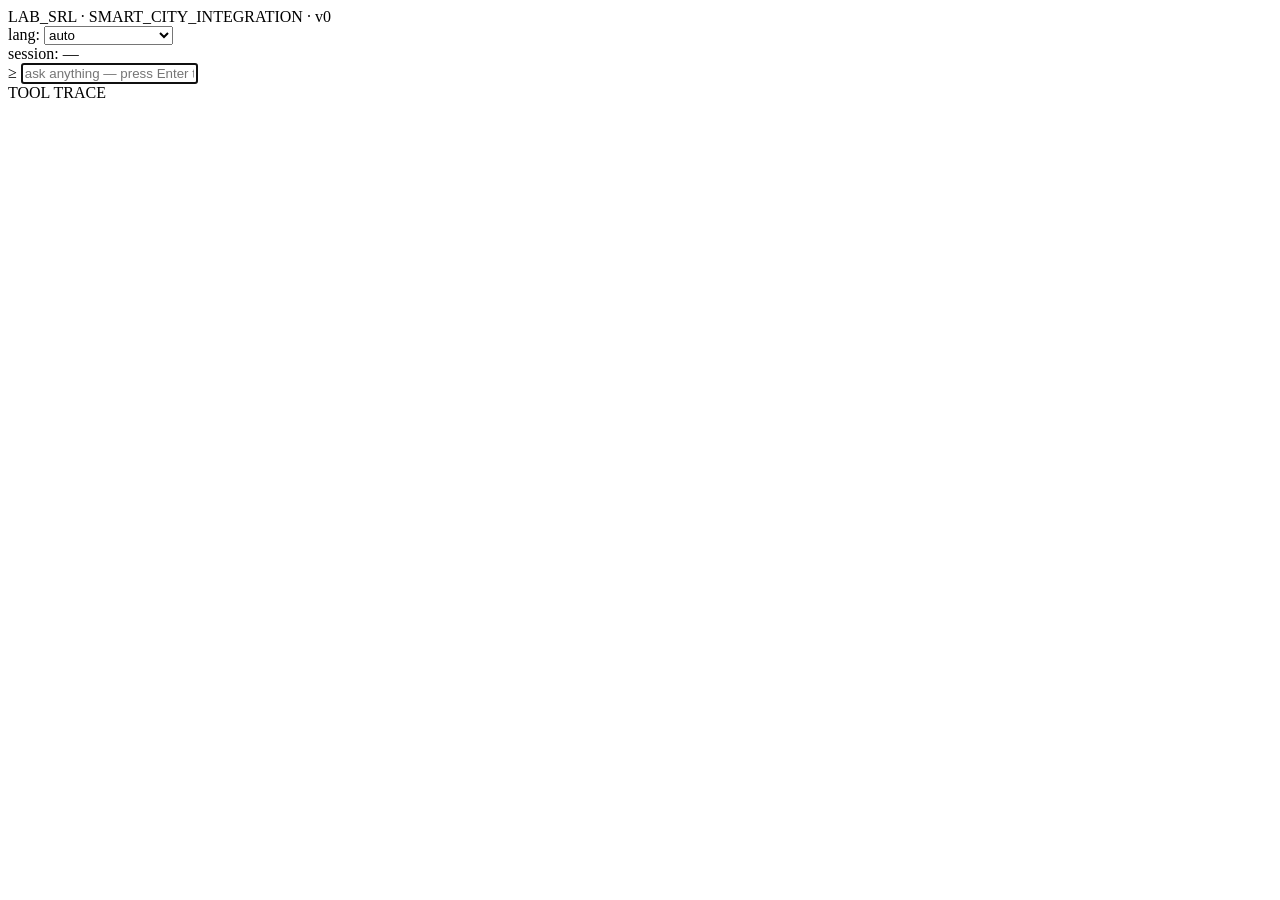
==== web/index.html @ 9bfe31e3 "feat(phase-0): runnable scaffold — service + UI shell + LM Studio smoke test End-to-end skeleton. No" ====
<!DOCTYPE html>
<html lang="en">
<head>
<meta charset="utf-8" />
<meta name="viewport" content="width=device-width, initial-scale=1" />
<title>LAB_SRL · SMART_CITY_INTEGRATION · v0</title>
<link rel="stylesheet" href="/assets/style.css" />
<link rel="icon" type="image/svg+xml" href="data:image/svg+xml;utf8,<svg xmlns='http://www.w3.org/2000/svg' viewBox='0 0 32 32'><rect width='32' height='32' fill='%230B0B0A'/><text x='8' y='22' font-family='monospace' font-size='20' fill='%23C9A24A'>&#8805;</text></svg>" />
</head>
<body data-theme="dark">
<header class="chrome" role="banner">
  <div class="label" aria-hidden="true">LAB_SRL · SMART_CITY_INTEGRATION · v0</div>
  <div class="header-spacer"></div>
  <label class="lang-selector" aria-label="chat language">
    <span class="lang-prefix">lang:</span>
    <select id="lang" aria-label="select input and output language">
      <option value="auto" lang="en" selected>auto</option>
      <option value="yue" lang="yue">廣東話</option>
      <option value="zh-Hant" lang="zh-Hant">繁體中文</option>
      <option value="zh-Hans" lang="zh-Hans">简体中文</option>
      <option value="en" lang="en">English</option>
      <option value="ja" lang="ja">日本語</option>
      <option value="ko" lang="ko">한국어</option>
      <option value="fr" lang="fr">Français</option>
      <option value="de" lang="de">Deutsch</option>
      <option value="es" lang="es">Español</option>
      <option value="th" lang="th">ไทย</option>
      <option value="tl" lang="tl">Tagalog</option>
      <option value="id" lang="id">Bahasa Indonesia</option>
      <option value="vi" lang="vi">Tiếng Việt</option>
    </select>
  </label>
  <div class="session" aria-label="session id">session: <span id="session-id">—</span></div>
</header>

<main class="scanlines">
  <section class="dialogue" id="dialogue" aria-live="polite"></section>

  <footer class="input-row chrome" role="form">
    <span class="prompt-glyph" aria-hidden="true">≥</span>
    <input id="input" type="text" autocomplete="off" autofocus
      placeholder="ask anything — press Enter to send"
      aria-label="chat input" />
  </footer>
</main>

<aside class="trace" aria-label="tool trace" aria-live="off">
  <div class="trace-head">TOOL TRACE</div>
  <ol id="trace" class="trace-list"></ol>
</aside>

<script type="module" src="/assets/app.js"></script>
</body>
</html>
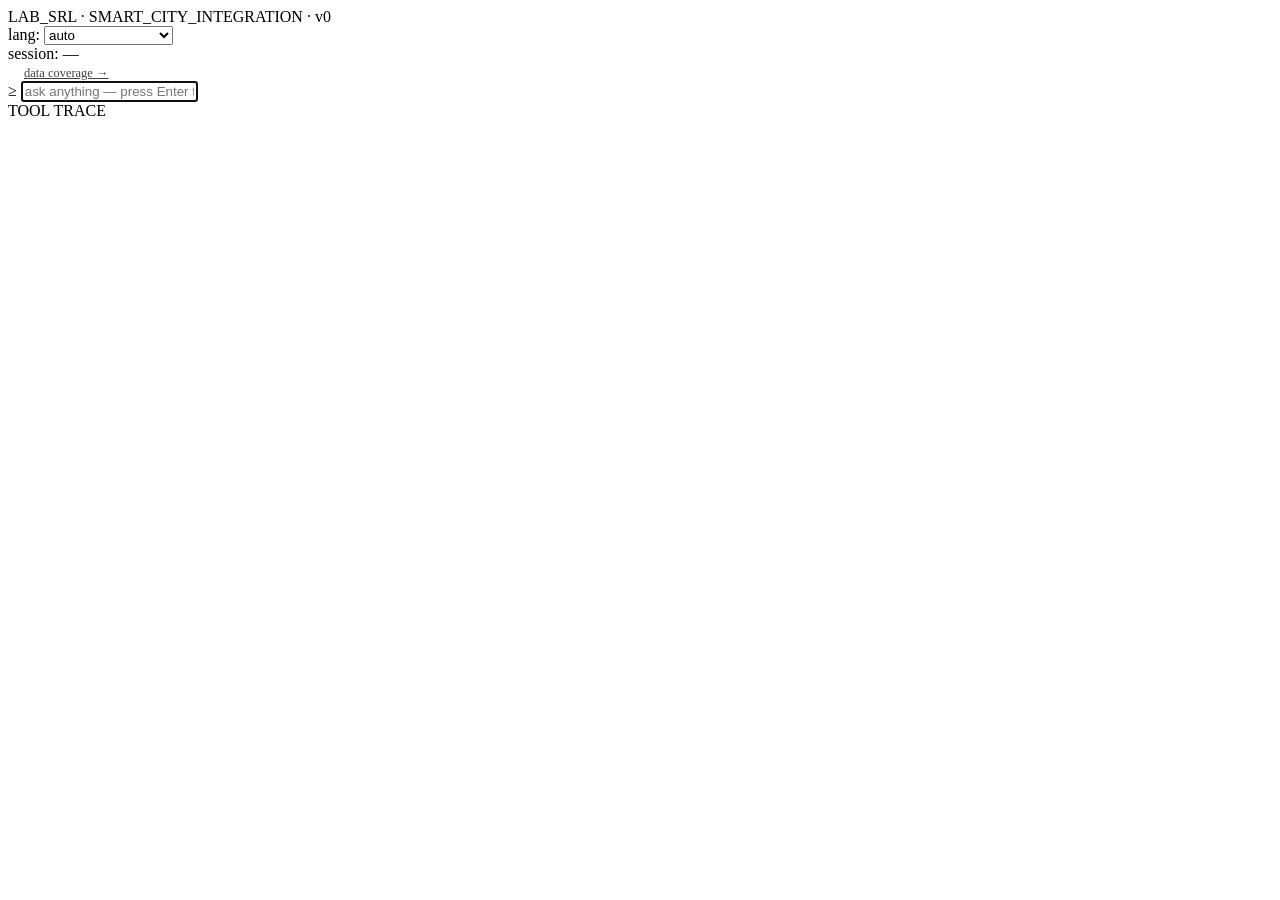
==== commit a1d9dafb: "feat(v0.4.15): data coverage view + Funnel off + storage layout fix Three things in one ship:  1. /c" ====
--- a/web/index.html
+++ b/web/index.html
@@ -31,6 +31,7 @@
     </select>
   </label>
   <div class="session" aria-label="session id">session: <span id="session-id">—</span></div>
+  <a href="/data" style="font-size:0.78rem;margin-left:1rem;opacity:0.75;text-decoration:underline;color:inherit;">data coverage →</a>
 </header>
 
 <main class="scanlines">
